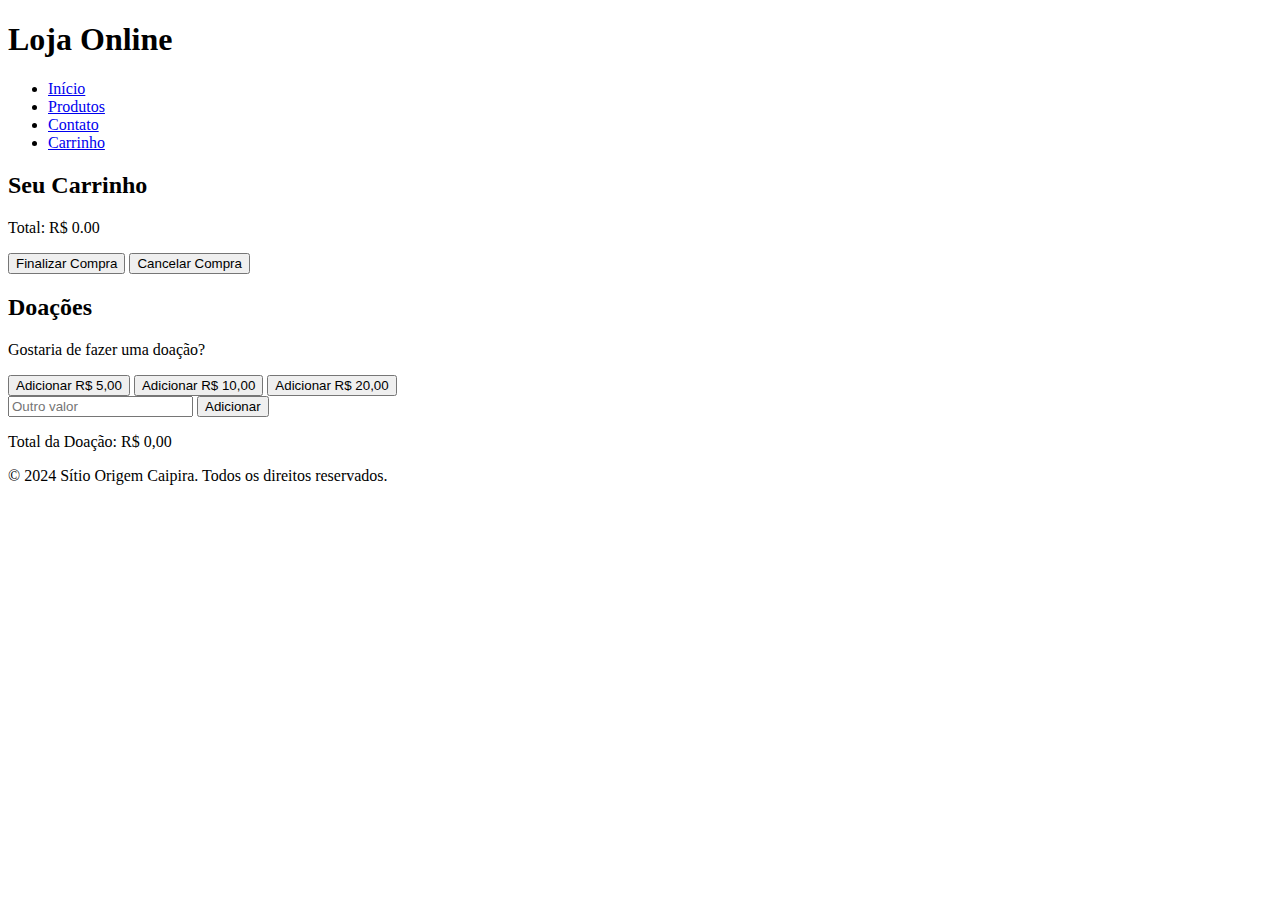
==== carrinho.html @ 277bd839 "Alteração Nome do Site" ====
<!DOCTYPE html>
<html lang="pt-br">
<head>
    <meta charset="UTF-8">
    <meta name="viewport" content="width=device-width, initial-scale=1.0">
    <title>Carrinho - Sítio Origem Caipira</title>
    <link rel="stylesheet" href="styles.css">
    <script src="cart.js" defer></script>
</head>
<body>
    <header>
        <h1>Loja Online</h1>
        <nav>
            <ul>
                <li><a href="index.html">Início</a></li>
                <li><a href="produtos.html">Produtos</a></li>
                <li><a href="contato.html">Contato</a></li>
                <li><a href="carrinho.html">Carrinho</a></li>
            </ul>
        </nav>
    </header>

    <div class="container">
        <h2>Seu Carrinho</h2>
        <ul id="cart-items"></ul>
        <p id="total-price">Total: R$ 0,00</p>
        <button class="btn" onclick="checkout()">Finalizar Compra</button>
        <button class="btn cancel-btn" onclick="cancelAll()">Cancelar Compra</button>
     
        <div id="qr-code-container">
            <img id="qr-code" alt="QR Code para Pagamento" style="display:none;">
        </div>

        <div class="donation">
            <h2>Doações</h2>
            <p>Gostaria de fazer uma doação?</p>
            <button class="btn" onclick="addDonation(5)">Adicionar R$ 5,00</button>
            <button class="btn" onclick="addDonation(10)">Adicionar R$ 10,00</button>
            <button class="btn" onclick="addDonation(20)">Adicionar R$ 20,00</button>
            <div>
                <input type="number" id="custom-donation" placeholder="Outro valor">
                <button class="btn" onclick="addCustomDonation()">Adicionar</button>
            </div>
            <p id="donation-total">Total da Doação: R$ 0,00</p>
        </div>
    </div>

    <footer>
        <p>&copy; 2024 Sítio Origem Caipira. Todos os direitos reservados.</p>
    </footer>
</body>
</html>
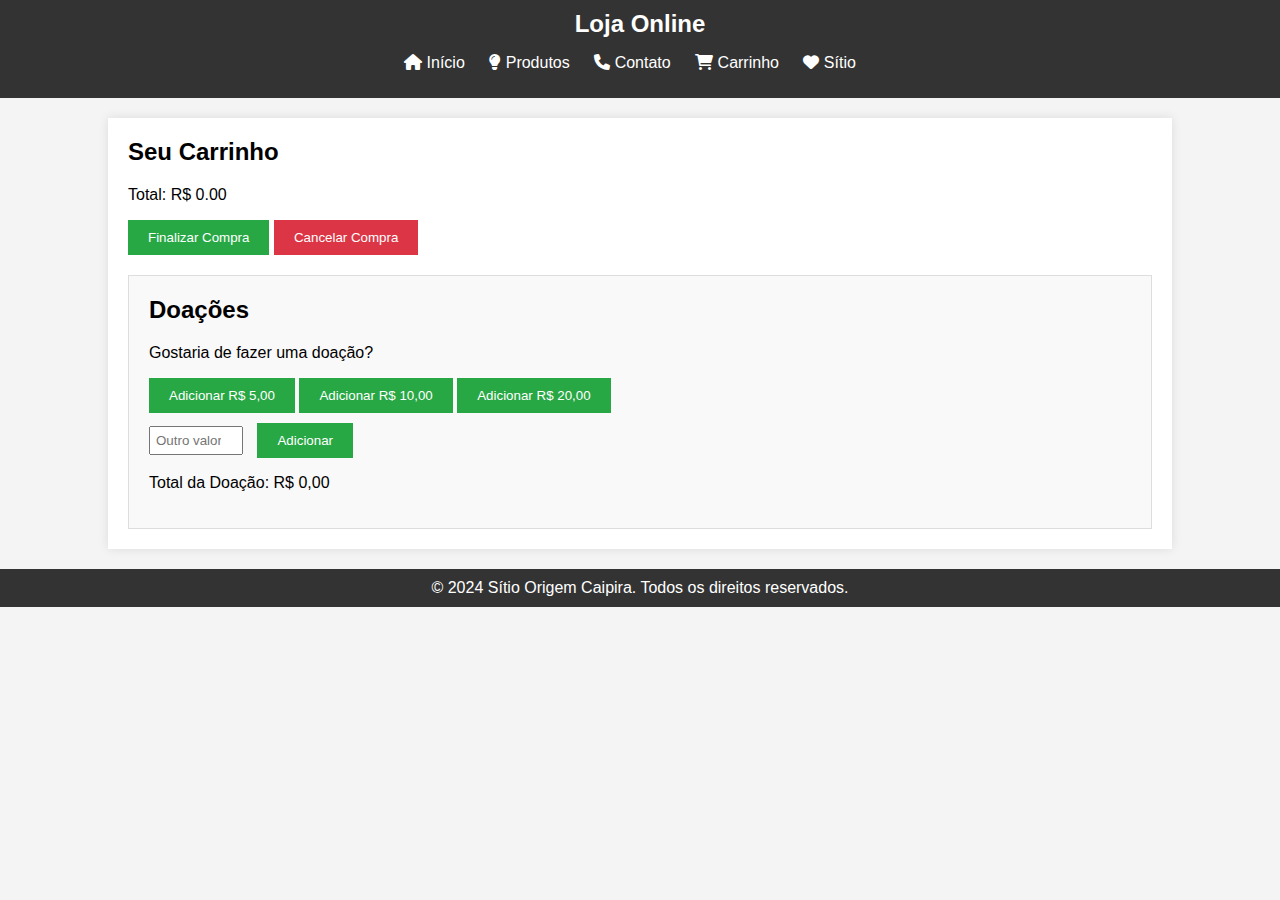
==== commit d3708552: "confirmando" ====
--- a/carrinho.html
+++ b/carrinho.html
@@ -3,8 +3,9 @@
 <head>
     <meta charset="UTF-8">
     <meta name="viewport" content="width=device-width, initial-scale=1.0">
-    <title>Carrinho - Sítio Origem Caipira</title>
+    <title>Loja Online</title>
     <link rel="stylesheet" href="styles.css">
+    <link rel="stylesheet" href="https://cdnjs.cloudflare.com/ajax/libs/font-awesome/6.0.0-beta3/css/all.min.css">
     <script src="cart.js" defer></script>
 </head>
 <body>
@@ -12,10 +13,11 @@
         <h1>Loja Online</h1>
         <nav>
             <ul>
-                <li><a href="index.html">Início</a></li>
-                <li><a href="produtos.html">Produtos</a></li>
-                <li><a href="contato.html">Contato</a></li>
-                <li><a href="carrinho.html">Carrinho</a></li>
+                <li><a href="index.html"><i class="fas fa-home"></i> Início</a></li>
+                <li><a href="produtos.html"><i class="fas fa-lightbulb"></i> Produtos</a></li>
+                <li><a href="contato.html"><i class="fas fa-phone"></i> Contato</a></li>
+                <li><a href="carrinho.html"><i class="fas fa-shopping-cart"></i> Carrinho</a></li>
+                <li><a href="https://https://leviluiz.github.io/Projeto"><i class="fas fa-heart"></i> Sítio</a></li>
             </ul>
         </nav>
     </header>
@@ -28,7 +30,7 @@
         <button class="btn cancel-btn" onclick="cancelAll()">Cancelar Compra</button>
      
         <div id="qr-code-container">
-            <img id="qr-code" alt="QR Code para Pagamento" style="display:none;">
+            <img id="qr-code" alt="QR Code de Texto" style="display:none;">
         </div>
 
         <div class="donation">
--- a/styles.css
+++ b/styles.css
@@ -0,0 +1,117 @@
+/* Estilos básicos */
+body {
+    font-family: Arial, sans-serif;
+    margin: 0;
+    padding: 0;
+    background-color: #f4f4f4;
+}
+
+header {
+    background-color: #333;
+    color: white;
+    padding: 10px 0;
+    text-align: center;
+}
+header h1 {
+    margin: 0;
+    font-size: 24px;
+}
+
+nav ul {
+    list-style-type: none;
+    padding: 0;
+}
+
+nav ul li {
+    display: inline;
+    margin-right: 20px;
+}
+
+nav ul li a {
+    color: white;
+    text-decoration: none;
+}
+
+.container {
+    width: 80%;
+    margin: 20px auto;
+    padding: 20px;
+    background-color: white;
+    box-shadow: 0px 0px 10px rgba(0, 0, 0, 0.1);
+}
+
+h2 {
+    margin-top: 0;
+}
+
+.product, .cart-item {
+    border-bottom: 1px solid #ddd;
+    padding: 10px 0;
+}
+
+.product h3 {
+    margin: 0;
+}
+
+.product p, .cart-item p {
+    margin: 5px 0;
+}
+
+.btn {
+    padding: 10px 20px;
+    background-color: #28a745;
+    color: white;
+    border: none;
+    cursor: pointer;
+    text-align: center;
+}
+
+.btn.cancel-btn {
+    background-color: #dc3545;
+}
+
+.btn:hover {
+    background-color: #218838;
+}
+
+.btn.cancel-btn:hover {
+    background-color: #c82333;
+}
+
+footer {
+    background-color: #333;
+    color: white;
+    text-align: center;
+    padding: 10px 0;
+    margin-top: 20px;
+}
+
+footer p {
+    margin: 0;
+}
+
+.donation {
+    margin-top: 20px;
+    padding: 20px;
+    background-color: #f9f9f9;
+    border: 1px solid #ddd;
+}
+
+.donation h2 {
+    margin-top: 0;
+}
+
+.donation div {
+    margin-top: 10px;
+}
+
+.donation input {
+    padding: 5px;
+    width: 80px;
+    margin-right: 10px;
+}
+
+#qr-code {
+    display: none;
+    margin-top: 20px;
+}
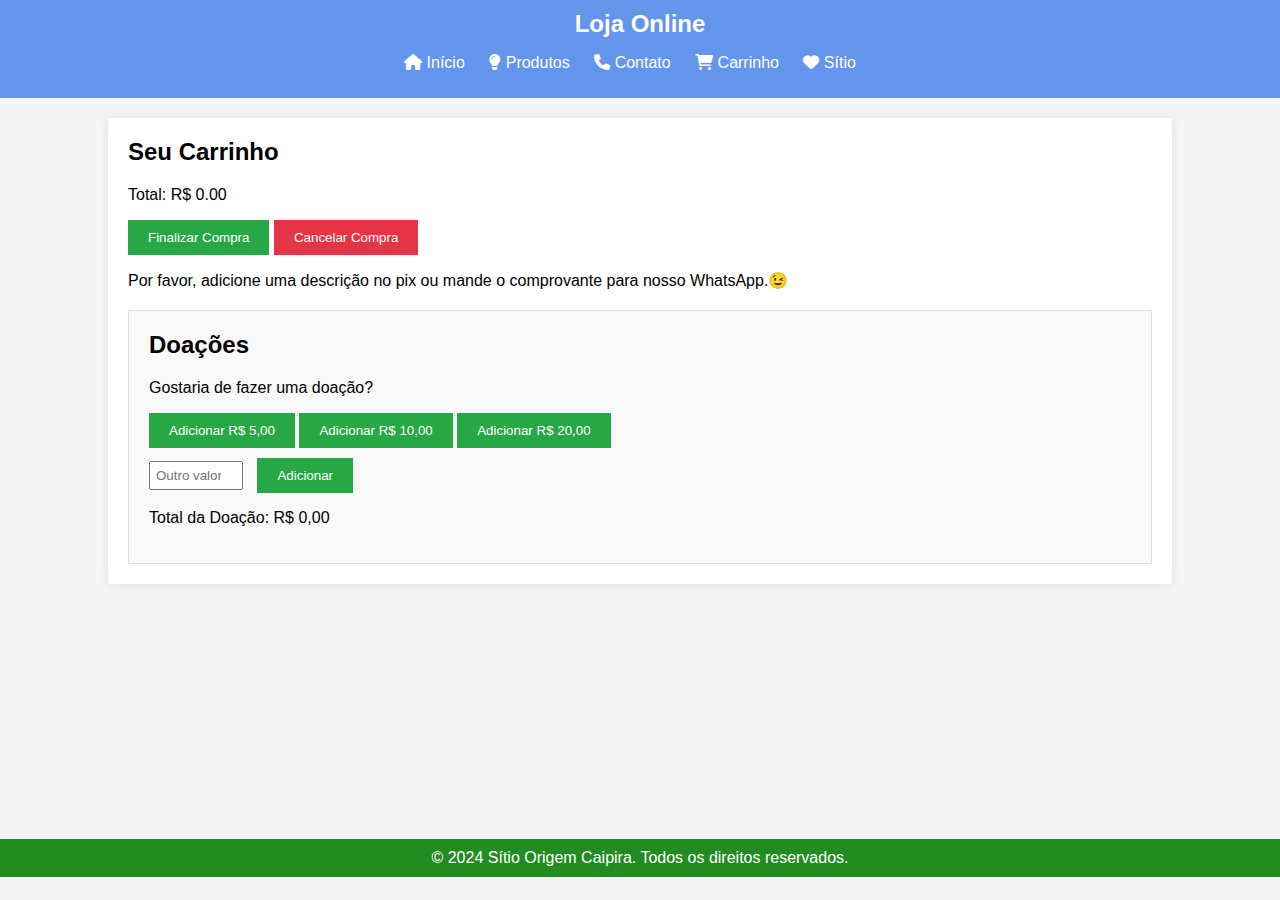
==== commit 406109ac: "Houver btn." ====
--- a/carrinho.html
+++ b/carrinho.html
@@ -1,5 +1,6 @@
 <!DOCTYPE html>
 <html lang="pt-br">
+
 <head>
     <meta charset="UTF-8">
     <meta name="viewport" content="width=device-width, initial-scale=1.0">
@@ -8,18 +9,25 @@
     <link rel="stylesheet" href="https://cdnjs.cloudflare.com/ajax/libs/font-awesome/6.0.0-beta3/css/all.min.css">
     <script src="cart.js" defer></script>
 </head>
+
 <body>
+
     <header>
+
         <h1>Loja Online</h1>
+
         <nav>
+
             <ul>
                 <li><a href="index.html"><i class="fas fa-home"></i> Início</a></li>
                 <li><a href="produtos.html"><i class="fas fa-lightbulb"></i> Produtos</a></li>
                 <li><a href="contato.html"><i class="fas fa-phone"></i> Contato</a></li>
                 <li><a href="carrinho.html"><i class="fas fa-shopping-cart"></i> Carrinho</a></li>
-                <li><a href="https://https://leviluiz.github.io/Projeto"><i class="fas fa-heart"></i> Sítio</a></li>
+                <li><a href="https://leviluiz.github.io/Projeto" target="_blank"><i class="fas fa-heart"></i> Sítio</a></li>
             </ul>
+
         </nav>
+
     </header>
 
     <div class="container">
@@ -31,6 +39,7 @@
      
         <div id="qr-code-container">
             <img id="qr-code" alt="QR Code de Texto" style="display:none;">
+            <p>Por favor, adicione uma descrição no pix ou mande o comprovante para nosso WhatsApp.😉</p>
         </div>
 
         <div class="donation">
@@ -40,6 +49,7 @@
             <button class="btn" onclick="addDonation(10)">Adicionar R$ 10,00</button>
             <button class="btn" onclick="addDonation(20)">Adicionar R$ 20,00</button>
             <div>
+
                 <input type="number" id="custom-donation" placeholder="Outro valor">
                 <button class="btn" onclick="addCustomDonation()">Adicionar</button>
             </div>
@@ -50,5 +60,7 @@
     <footer>
         <p>&copy; 2024 Sítio Origem Caipira. Todos os direitos reservados.</p>
     </footer>
+
 </body>
+
 </html>
--- a/styles.css
+++ b/styles.css
@@ -3,11 +3,12 @@
     font-family: Arial, sans-serif;
     margin: 0;
     padding: 0;
-    background-color: #f4f4f4;
+    background-color: whitesmoke;
+
 }
 
 header {
-    background-color: #333;
+    background-color: cornflowerblue;
     color: white;
     padding: 10px 0;
     text-align: center;
@@ -67,23 +68,23 @@
 }
 
 .btn.cancel-btn {
-    background-color: #dc3545;
+    background-color: #e43445;
 }
 
 .btn:hover {
-    background-color: #218838;
+    background-color: #0e912b;
 }
 
 .btn.cancel-btn:hover {
-    background-color: #c82333;
+    background-color: #c01b2b;
 }
 
 footer {
-    background-color: #333;
+    background-color: forestgreen;
     color: white;
     text-align: center;
     padding: 10px 0;
-    margin-top: 20px;
+    margin-top: 255px;
 }
 
 footer p {
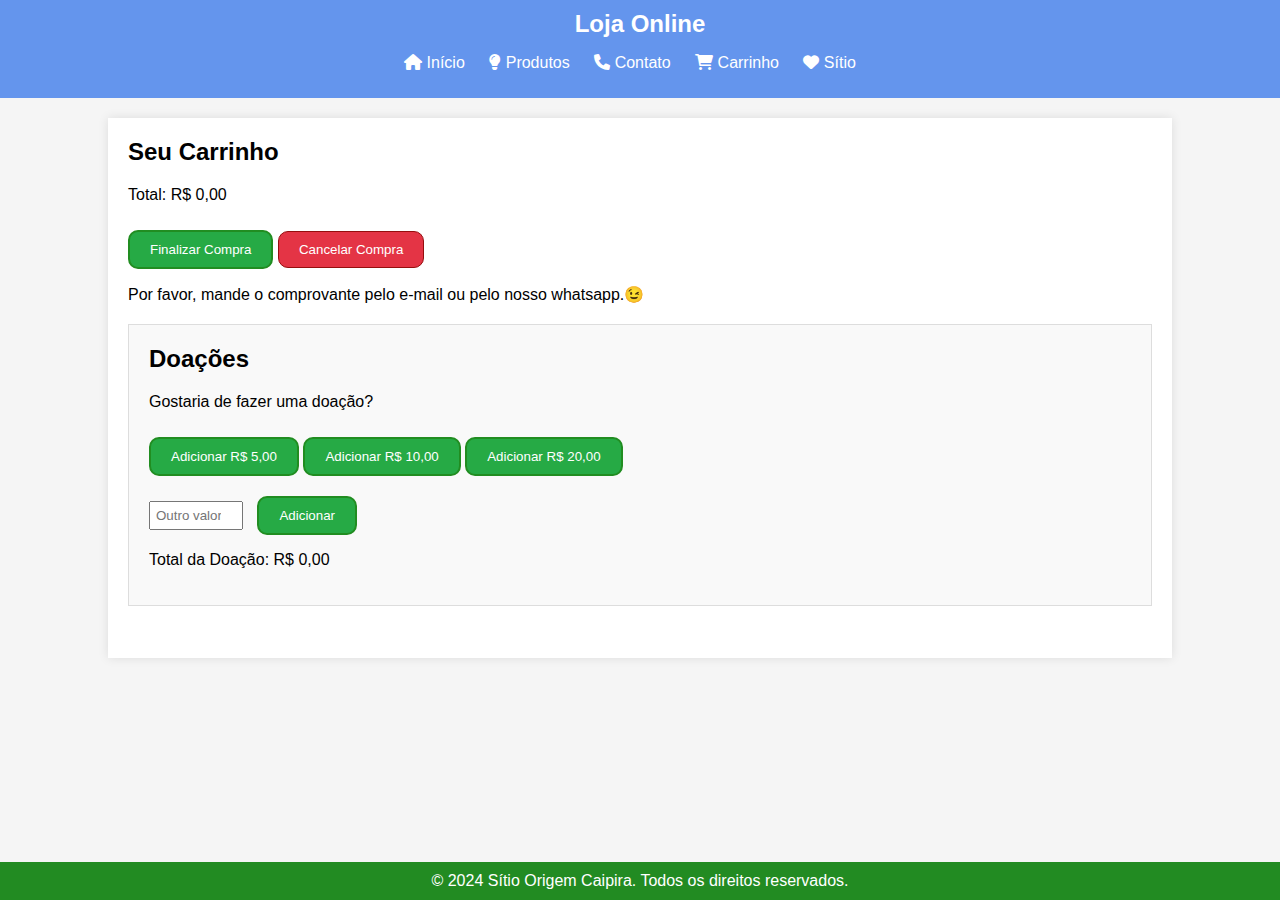
==== commit 6880d224: "Arrumando" ====
--- a/carrinho.html
+++ b/carrinho.html
@@ -4,10 +4,10 @@
 <head>
     <meta charset="UTF-8">
     <meta name="viewport" content="width=device-width, initial-scale=1.0">
-    <title>Loja Online</title>
     <link rel="stylesheet" href="styles.css">
     <link rel="stylesheet" href="https://cdnjs.cloudflare.com/ajax/libs/font-awesome/6.0.0-beta3/css/all.min.css">
-    <script src="cart.js" defer></script>
+    <link rel="icon" href="./images/download.jpg">
+    <title>Loja Online</title>
 </head>
 
 <body>
@@ -36,10 +36,10 @@
         <p id="total-price">Total: R$ 0,00</p>
         <button class="btn" onclick="checkout()">Finalizar Compra</button>
         <button class="btn cancel-btn" onclick="cancelAll()">Cancelar Compra</button>
-     
+    
         <div id="qr-code-container">
             <img id="qr-code" alt="QR Code de Texto" style="display:none;">
-            <p>Por favor, adicione uma descrição no pix ou mande o comprovante para nosso WhatsApp.😉</p>
+            <p>Por favor, mande o comprovante pelo e-mail ou pelo nosso whatsapp.😉</p>
         </div>
 
         <div class="donation">
@@ -62,5 +62,5 @@
     </footer>
 
 </body>
-
+    <script src="js/cart.js" defer></script>
 </html>
--- a/styles.css
+++ b/styles.css
@@ -35,10 +35,12 @@
 
 .container {
     width: 80%;
+    height: 500px;
     margin: 20px auto;
     padding: 20px;
     background-color: white;
     box-shadow: 0px 0px 10px rgba(0, 0, 0, 0.1);
+    overflow-y: scroll;
 }
 
 h2 {
@@ -52,23 +54,27 @@
 
 .product h3 {
     margin: 0;
+    margin-top: 10px;
 }
 
 .product p, .cart-item p {
-    margin: 5px 0;
+    margin: 10px 0;
 }
 
 .btn {
     padding: 10px 20px;
-    background-color: #28a745;
+    background-color: #26aa45;
     color: white;
-    border: none;
+    border: 2px solid rgb(33, 141, 33);
+    border-radius: 10px;
     cursor: pointer;
     text-align: center;
+    margin-top: 10px;
 }
 
 .btn.cancel-btn {
     background-color: #e43445;
+    border: 1px solid rgb(150, 14, 14);
 }
 
 .btn:hover {
@@ -79,12 +85,33 @@
     background-color: #c01b2b;
 }
 
+#foto1 {
+    position: absolute;
+    width: 150px;
+    height: 150px;
+    top: 180px;
+    left: 400px;
+    border-radius: 50px;
+}
+
+#foto2 {
+    position: absolute;
+    width: 150px;
+    height: 150px;
+    top: 380px;
+    left: 400px;
+    border-radius: 50px;
+}
+
 footer {
     background-color: forestgreen;
     color: white;
     text-align: center;
     padding: 10px 0;
-    margin-top: 255px;
+    /*margin-top: 255px;*/
+    position: absolute;
+    width: 100%;
+    bottom: 0;
 }
 
 footer p {
@@ -116,3 +143,19 @@
     display: none;
     margin-top: 20px;
 }
+
+.li i {
+    color: rgb(31, 145, 8);
+}
+
+.link {
+    padding: 5px 10px;
+    border-radius: 10px;
+    background-color: blue;
+}
+
+.container a {
+    color: white;
+    cursor: pointer;
+    text-decoration: none;
+}